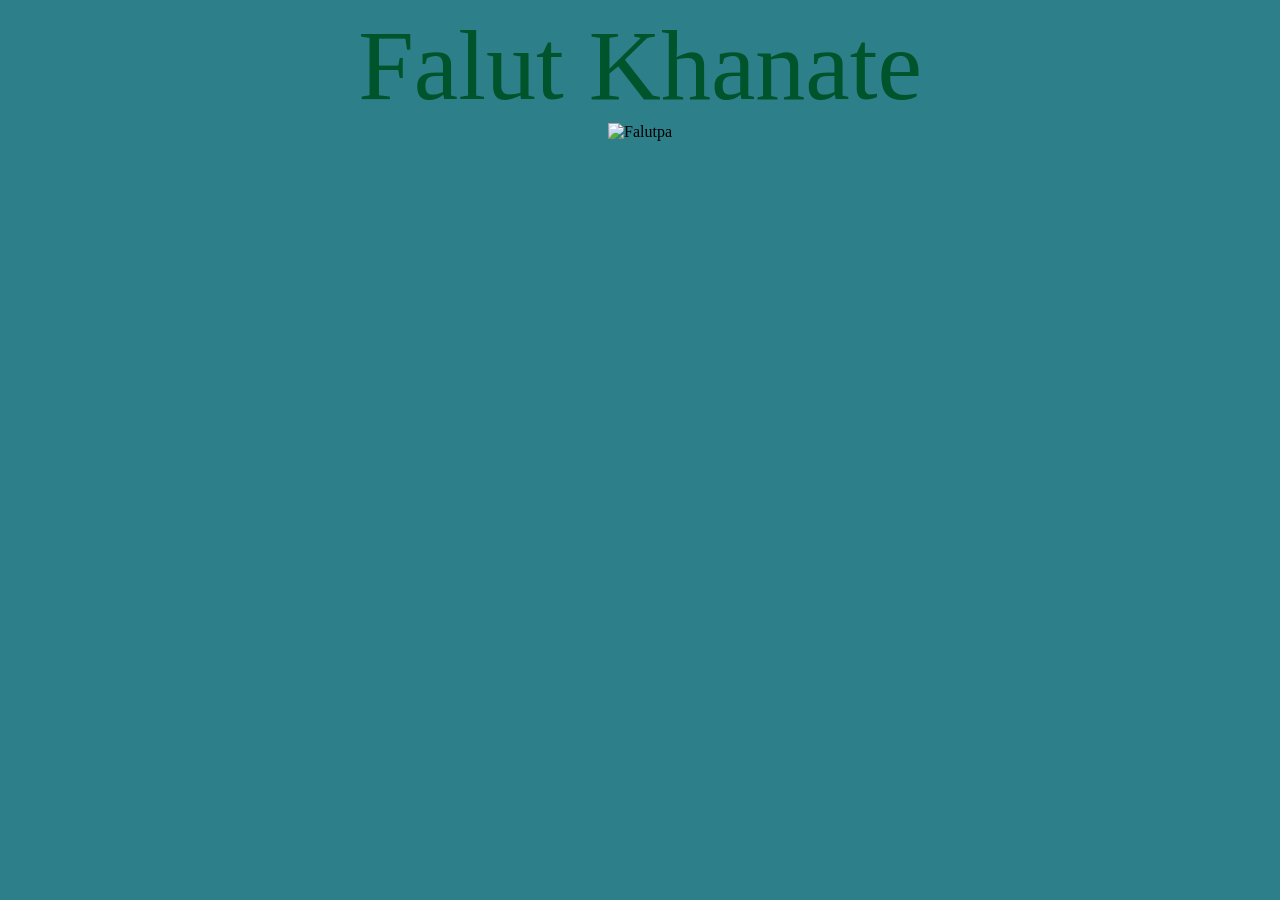
==== index.html @ 340653b6 "Rename falut.html to index.html" ====
<!DOCTYPE html>
<html>
<head>
    <style>
        .baslik {
          text-align: center;
          color: #00542b;
          font-size: 100px;
        }
        </style>
<title>Falut Khanate</title>
</head>
<body style="background-color:rgb(45, 127, 138)">

    <div class="baslik"> Falut Khanate </div>

    <center> <img src="https://cdn.discordapp.com/attachments/1041693991986548810/1064931050939232407/falutlogo.png" alt="Falutpa" width="500" height="300" > </center>
</body>
</html>
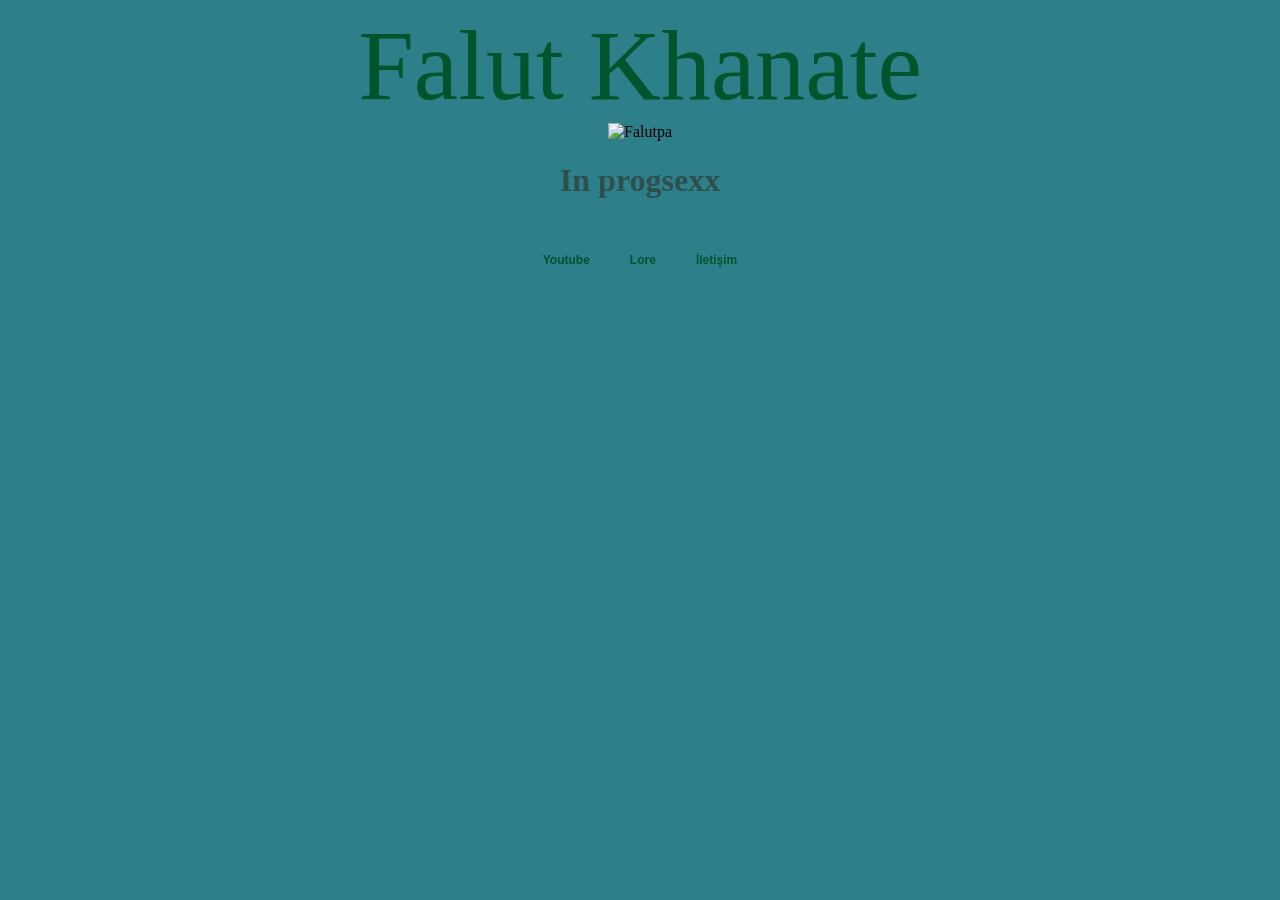
==== commit 496533ab: "Update index.html" ====
--- a/index.html
+++ b/index.html
@@ -1,12 +1,18 @@
 <!DOCTYPE html>
 <html>
 <head>
+    <link href="falut.css" type="text/css" rel="stylesheet" />
     <style>
         .baslik {
           text-align: center;
           color: #00542b;
           font-size: 100px;
         }
+        .h1 {
+            text-align: center;
+            color:darkslategray;
+        } 
+        
         </style>
 <title>Falut Khanate</title>
 </head>
@@ -15,5 +21,16 @@
     <div class="baslik"> Falut Khanate </div>
 
     <center> <img src="https://cdn.discordapp.com/attachments/1041693991986548810/1064931050939232407/falutlogo.png" alt="Falutpa" width="500" height="300" > </center>
+  
+    <h1 class="h1" > In progsexx </h1>
+
+    <ul style="text-align:center;color:#00542b">
+        <li>Youtube</li>
+        <li>Lore</li>
+        </li>
+        <li>İletişim</li>
+    
+    </ul>
+
 </body>
 </html>
--- a/falut.css
+++ b/falut.css
@@ -0,0 +1,56 @@
+S
+body {
+  font-family: Helvetica, Arial, sans-serif;
+  padding: 20px 50px 150px;
+  font-size: 40px;
+  text-align: center;
+  background: #F09819;
+  background: -webkit-linear-gradient(to left, #F09819 , #EDDE5D);
+  background: linear-gradient(to left, #F09819 , #EDDE5D);
+}
+ul {
+  text-align: left;
+  display: center;
+  margin: 0;
+  padding: 15px 4px 17px 0;
+  list-style: none;
+  
+}
+ul li {
+  font: bold 12px/18px sans-serif;
+  display: inline-block;
+  margin-right: -4px;
+  position: relative;
+  padding: 15px 20px;
+  background: rgb(45, 127, 138);
+  cursor: pointer;
+  transition: all 0.2s;
+}
+ul li:hover {
+  background:  #00542b;
+  color: #fff;
+}
+ul li ul {
+  padding: 0;
+  position: absolute;
+  top: 48px;
+  left: 0;
+  width: 150px;
+  box-shadow: none;
+  display: none;
+  opacity: 0;
+  visibility: hidden;
+  transition: opacity 0.2s;
+}
+ul li ul li { 
+  background: #555; 
+  display: block; 
+  color: #fff;
+  text-shadow: 0 -1px 0 rgb(13, 116, 110);
+}
+ul li ul li:hover { background: #666; }
+ul li:hover ul {
+  display: block;
+  opacity: 1;
+  visibility: visible;
+}
